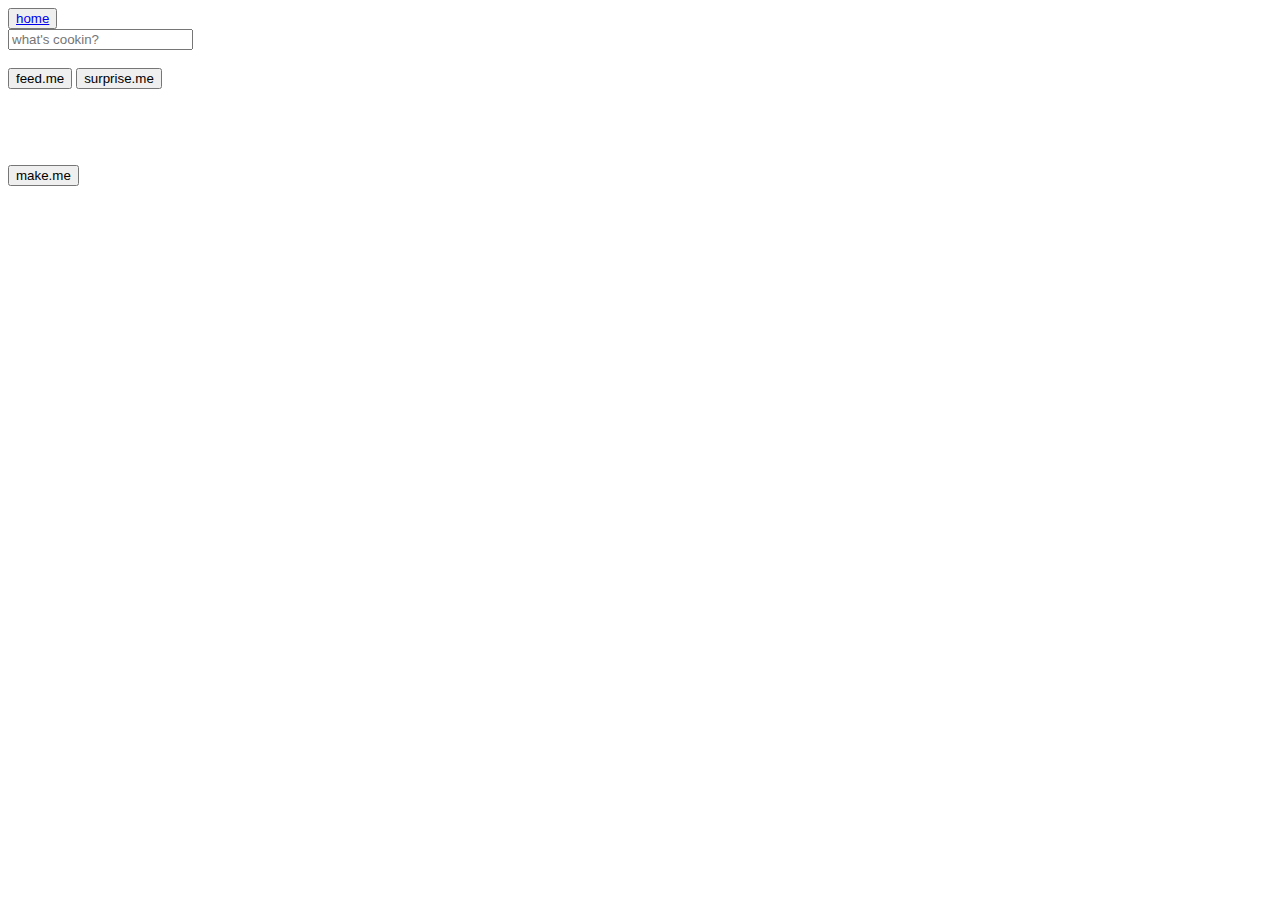
==== INDEX1.HTML @ 2d7c0460 "button tweaks, added home button, CSS tweaks, font import" ====
<!DOCTYPE html>
<html lang="en">
<head>
    <meta charset="UTF-8">
    <link rel="preconnect" href="https://fonts.googleapis.com">
    <link rel="preconnect" href="https://fonts.gstatic.com" crossorigin>
    <link href="https://fonts.googleapis.com/css2?family=Sansita:ital,wght@0,400;0,700;1,400;1,700&display=swap" rel="stylesheet">    
    <meta http-equiv="X-UA-Compatible" content="IE=edge">
    <meta name="viewport" content="width=device-width, initial-scale=1.0">
    <link rel="stylesheet" href="style.css">
    <title>Om nom nom nom</title>
</head>
<body>
    <button id="homeButton">
        <a href="INDEX.HTML">home</a>
    </button>
<!-- SEARCH CONTAINER - INPUT, FEED.ME & SURPRISE.ME BUTTONS -->
    <div id="feedMe">
        <form id="searchBar">
            <input 
                id="inputBar" 
                placeholder="what's cookin?"
                value="">
            <br><br>
            <input
                type="button"
                id="searchButton"
                value="feed.me"></input>
            <input
                type="button"
                id="surpriseButton"
                value="surprise.me"></input>
        </form>
    </div> <br>

<!-- RESULTS CONTAINER -  RECIPE NAME & INGREDIENTS LIST -->
<div id="recipe">
        <h3 id="recipeName"></h3>
     <br>
        <h4 id="ingredient1"></h4>
        <h4 id="ingredient2"></h4>
        <h4 id="ingredient3"></h4>
        <h4 id="ingredient4"></h4>
        <h4 id="ingredient5"></h4>
        <h4 id="ingredient6"></h4>
        <h4 id="ingredient7"></h4>
        <h4 id="ingredient8"></h4>
        <h4 id="ingredient9"></h4>
        <h4 id="ingredient10"></h4>
        <h4 id="ingredient11"></h4>
        <h4 id="ingredient12"></h4>
        <h4 id="ingredient13"></h4>
        <h4 id="ingredient14"></h4>
        <h4 id="ingredient15"></h4>
        <h4 id="ingredient16"></h4>
        <h4 id="ingredient17"></h4>
        <h4 id="ingredient18"></h4>
        <h4 id="ingredient19"></h4>
        <h4 id="ingredient20"></h4>

    </div>

    <input
    type="button"
    id="makeButton"
    value="make.me"></input>

    <script src="script.js"></script>
</body>
</html>


<!-- edit placeholder to italics? -->
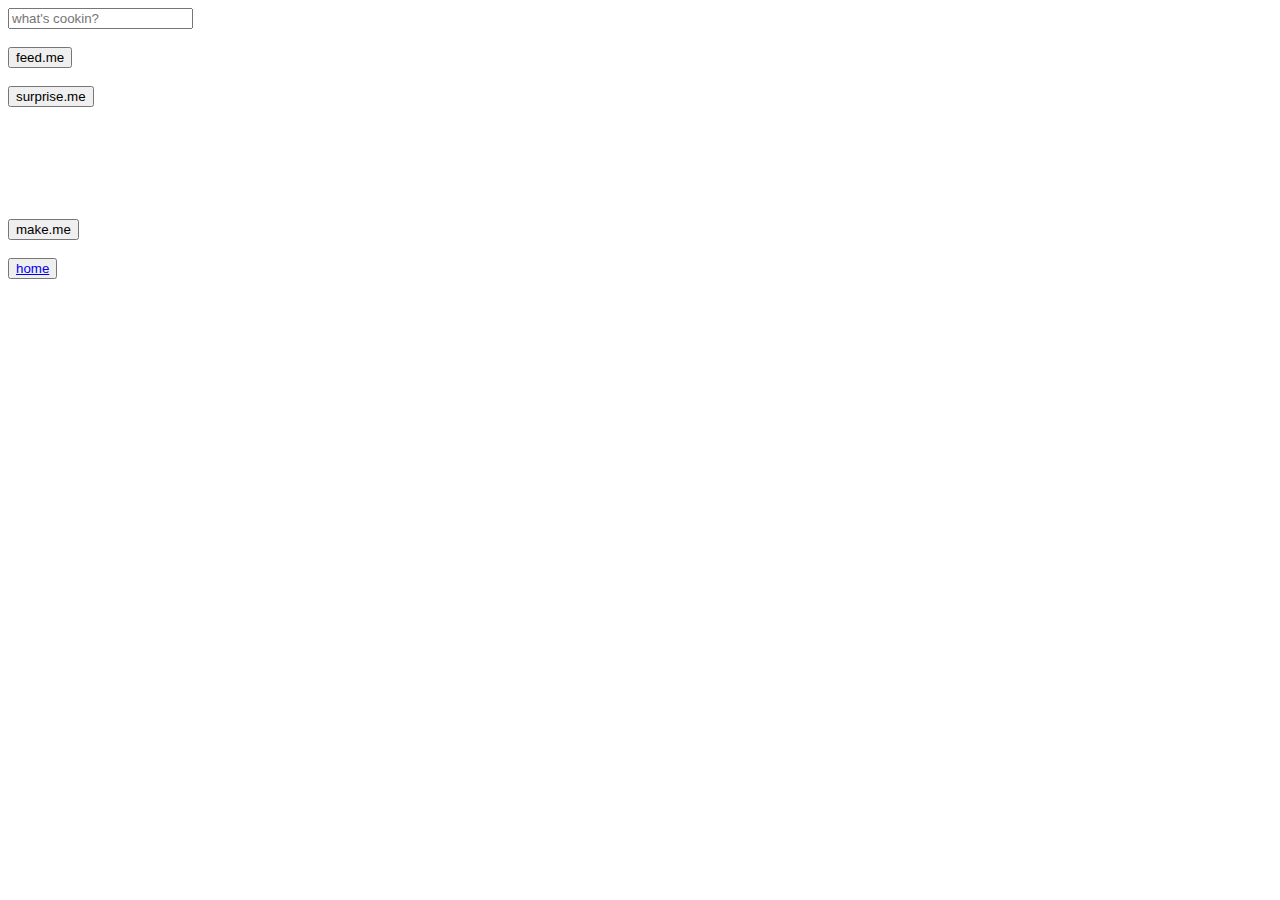
==== commit 18ad3d7c: "connected filter by main ingredient API, random result return, tweaks" ====
--- a/INDEX1.HTML
+++ b/INDEX1.HTML
@@ -11,27 +11,34 @@
     <title>Om nom nom nom</title>
 </head>
 <body>
-    <button id="homeButton">
-        <a href="INDEX.HTML">home</a>
-    </button>
+
 <!-- SEARCH CONTAINER - INPUT, FEED.ME & SURPRISE.ME BUTTONS -->
     <div id="feedMe">
         <form id="searchBar">
             <input 
                 id="inputBar" 
-                placeholder="what's cookin?"
-                value="">
-            <br><br>
+                placeholder="what's cookin?">
+            </input> <br><br>
             <input
-                type="button"
+                type="submit"
                 id="searchButton"
-                value="feed.me"></input>
+                value="feed.me">
+            </input> <br><br>
             <input
                 type="button"
                 id="surpriseButton"
-                value="surprise.me"></input>
+                value="surprise.me">
+            </input>
         </form>
-    </div> <br>
+
+        <!-- <video id="recipe_video" width="320" height="240" controls>
+            <source href="" type="video/mp4">
+            <source href="" type="video/ogg">
+            Your browser does not support the video tag.
+        </video> -->
+
+    </div> 
+    <br>
 
 <!-- RESULTS CONTAINER -  RECIPE NAME & INGREDIENTS LIST -->
 <div id="recipe">
@@ -56,14 +63,20 @@
         <h4 id="ingredient17"></h4>
         <h4 id="ingredient18"></h4>
         <h4 id="ingredient19"></h4>
-        <h4 id="ingredient20"></h4>
-
+        <h4 id="ingredient20"></h4> <br> <br>
     </div>
+    <!-- <div>
+        <h5 id="directions"></h5>
+    </div> -->
 
     <input
-    type="button"
-    id="makeButton"
-    value="make.me"></input>
+        type="button"
+        id="makeButton"
+        value="make.me">
+    </input><br><br>
+    <button id="homeButton">
+        <a href="INDEX.HTML">home</a>
+    </button>
 
     <script src="script.js"></script>
 </body>
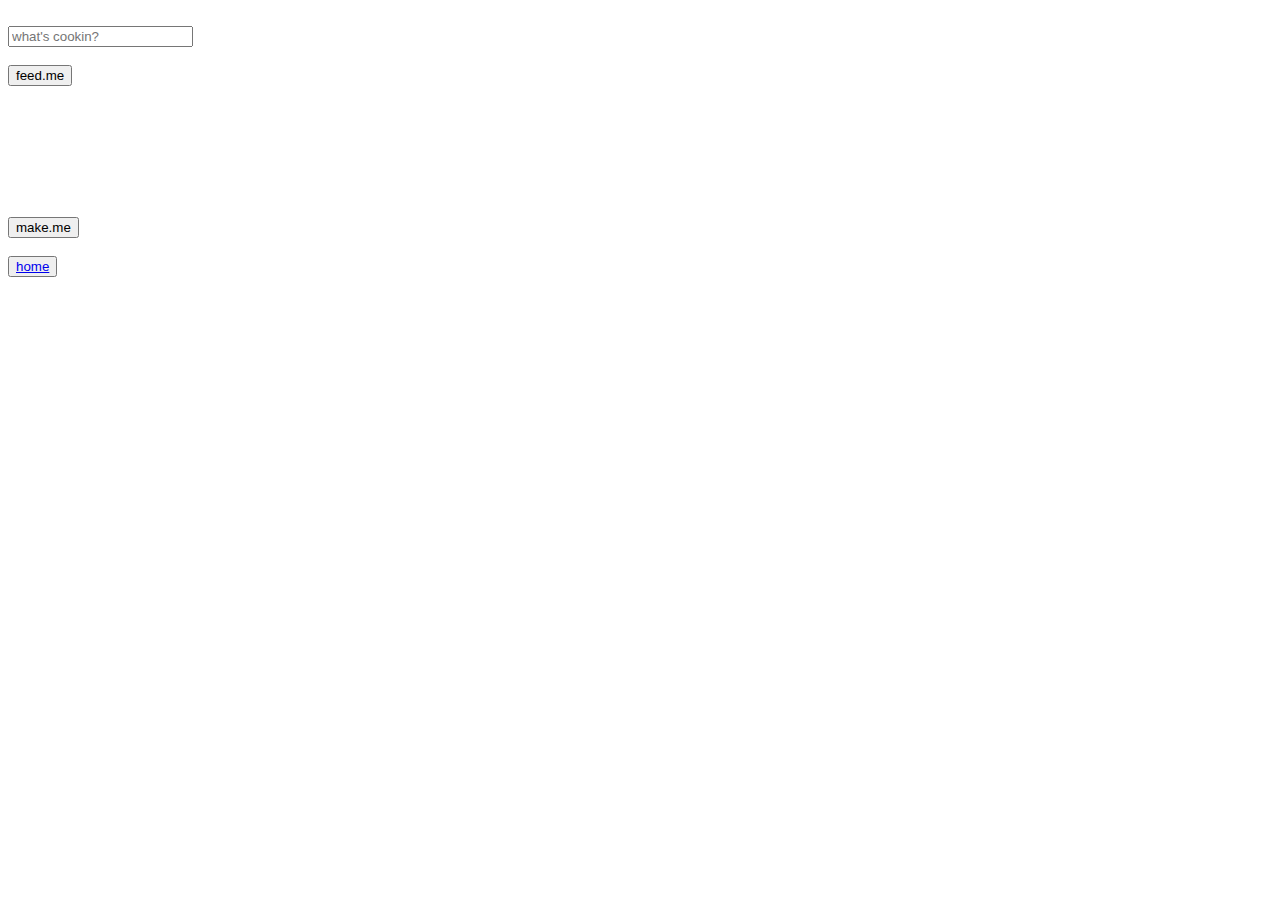
==== commit cb74f522: "removed surprise.me button-useless, CSS layout adjustments, opacity frustration" ====
--- a/INDEX1.HTML
+++ b/INDEX1.HTML
@@ -13,7 +13,7 @@
 <body>
 
 <!-- SEARCH CONTAINER - INPUT, FEED.ME & SURPRISE.ME BUTTONS -->
-    <div id="feedMe">
+    <div id="searchContainer"><br>
         <form id="searchBar">
             <input 
                 id="inputBar" 
@@ -23,27 +23,22 @@
                 type="submit"
                 id="searchButton"
                 value="feed.me">
-            </input> <br><br>
-            <input
+            </input> 
+            <!-- <input
                 type="button"
                 id="surpriseButton"
                 value="surprise.me">
-            </input>
+            </input> <br> <br> -->
         </form>
-
-        <!-- <video id="recipe_video" width="320" height="240" controls>
-            <source href="" type="video/mp4">
-            <source href="" type="video/ogg">
-            Your browser does not support the video tag.
-        </video> -->
-
-    </div> 
-    <br>
+        <div id="recipeNameContainer">
+            <h3 id="recipeName"></h3>
+        </div>
+    </div> <br>
 
 <!-- RESULTS CONTAINER -  RECIPE NAME & INGREDIENTS LIST -->
-<div id="recipe">
-        <h3 id="recipeName"></h3>
-     <br>
+<main id="recipeContainer">
+
+     <div id="ingredientsContainer"><br>
         <h4 id="ingredient1"></h4>
         <h4 id="ingredient2"></h4>
         <h4 id="ingredient3"></h4>
@@ -63,12 +58,15 @@
         <h4 id="ingredient17"></h4>
         <h4 id="ingredient18"></h4>
         <h4 id="ingredient19"></h4>
-        <h4 id="ingredient20"></h4> <br> <br>
-    </div>
-    <!-- <div>
+        <h4 id="ingredient20"></h4>
+     </div>
+     <div id="directionsContainer">
         <h5 id="directions"></h5>
-    </div> -->
-
+     </div>
+     <div id="imageContainer">
+     </div>
+</div> 
+</main> <br> <br> <br>
     <input
         type="button"
         id="makeButton"
@@ -83,4 +81,3 @@
 </html>
 
 
-<!-- edit placeholder to italics? -->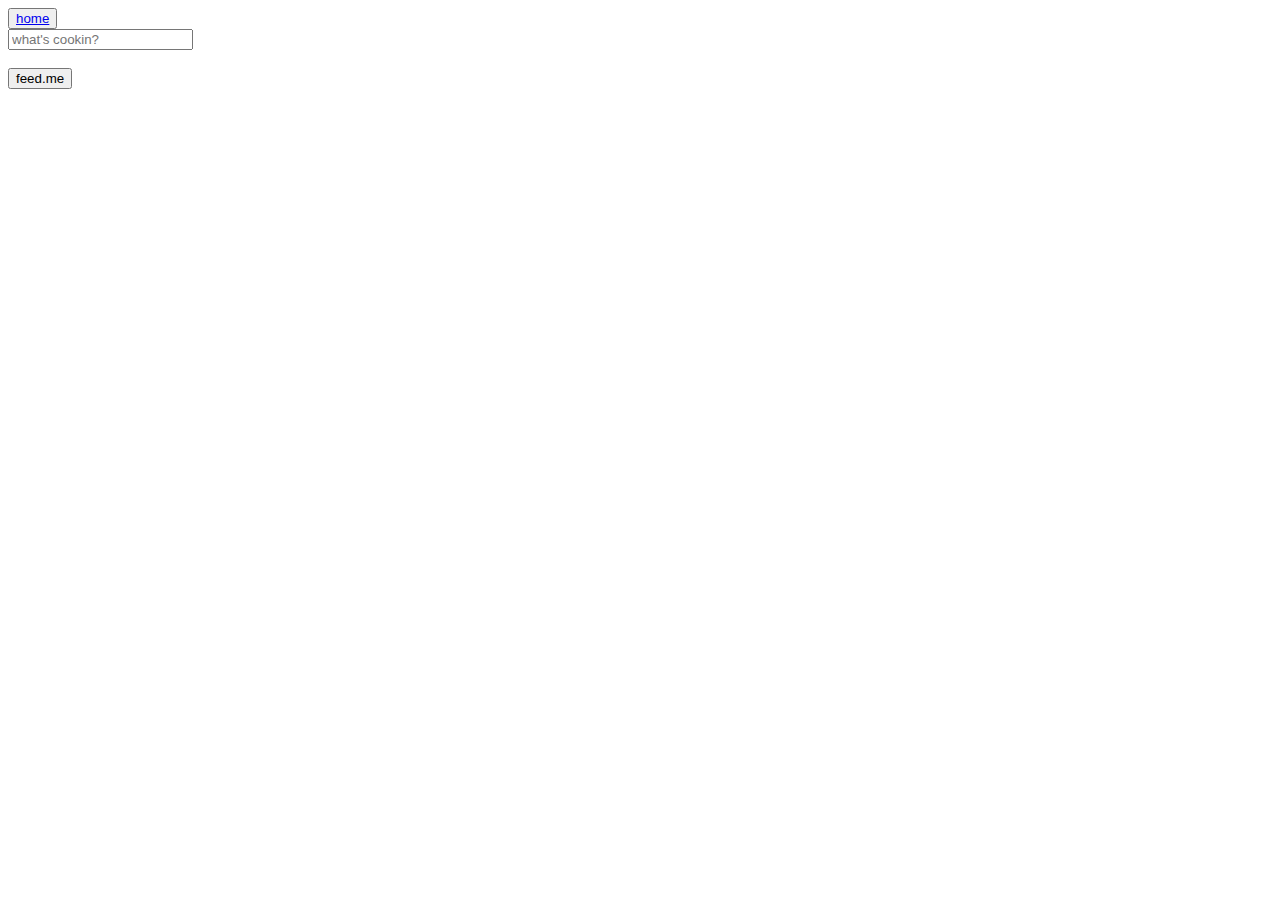
==== commit e1a0413b: "more CSS tweaks, flex tweaks, lowercase/uppercase, populate & adjust image" ====
--- a/INDEX1.HTML
+++ b/INDEX1.HTML
@@ -13,7 +13,10 @@
 <body>
 
 <!-- SEARCH CONTAINER - INPUT, FEED.ME & SURPRISE.ME BUTTONS -->
-    <div id="searchContainer"><br>
+    <div id="searchContainer">
+        <button id="homeButton">
+            <a href="INDEX.HTML">home</a>
+        </button> <br>
         <form id="searchBar">
             <input 
                 id="inputBar" 
@@ -24,20 +27,16 @@
                 id="searchButton"
                 value="feed.me">
             </input> 
-            <!-- <input
-                type="button"
-                id="surpriseButton"
-                value="surprise.me">
-            </input> <br> <br> -->
         </form>
-        <div id="recipeNameContainer">
-            <h3 id="recipeName"></h3>
-        </div>
     </div> <br>
 
+<div id="recipeNameContainer" style="display:none;">
+    <h3 id="recipeName"></h3>
+</div>
+
 <!-- RESULTS CONTAINER -  RECIPE NAME & INGREDIENTS LIST -->
-<main id="recipeContainer">
 
+<main id="recipeContainer" style="display:none;">
      <div id="ingredientsContainer"><br>
         <h4 id="ingredient1"></h4>
         <h4 id="ingredient2"></h4>
@@ -64,17 +63,15 @@
         <h5 id="directions"></h5>
      </div>
      <div id="imageContainer">
+        <img src="" id="recipeImage"
      </div>
 </div> 
-</main> <br> <br> <br>
+</main> <!-- <br> <br> <br>
     <input
         type="button"
         id="makeButton"
         value="make.me">
-    </input><br><br>
-    <button id="homeButton">
-        <a href="INDEX.HTML">home</a>
-    </button>
+    </input><br><br> -->
 
     <script src="script.js"></script>
 </body>
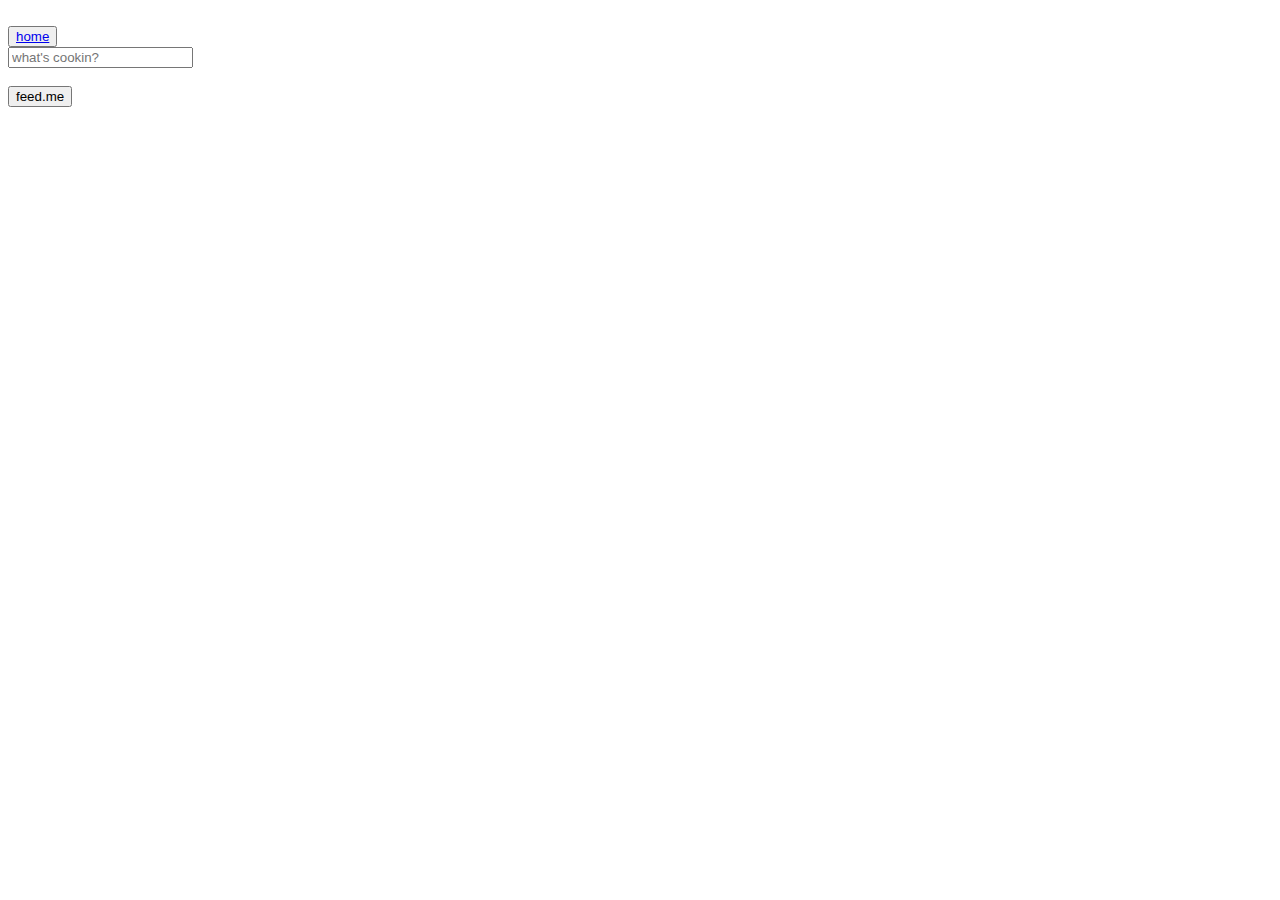
==== commit d470e0ee: "no result error message" ====
--- a/INDEX1.HTML
+++ b/INDEX1.HTML
@@ -12,11 +12,12 @@
 </head>
 <body>
 
-<!-- SEARCH CONTAINER - INPUT, FEED.ME & SURPRISE.ME BUTTONS -->
+    <br></nbr><button id="homeButton">
+        <a href="INDEX.HTML">home</a>
+    </button> <br>
+
+<!-- SEARCH CONTAINER - INPUT BAR & FEED.ME BUTTON -->
     <div id="searchContainer">
-        <button id="homeButton">
-            <a href="INDEX.HTML">home</a>
-        </button> <br>
         <form id="searchBar">
             <input 
                 id="inputBar" 
@@ -28,53 +29,46 @@
                 value="feed.me">
             </input> 
         </form>
-    </div> <br>
+    </div>
 
 <div id="recipeNameContainer" style="display:none;">
     <h3 id="recipeName"></h3>
 </div>
 
-<!-- RESULTS CONTAINER -  RECIPE NAME & INGREDIENTS LIST -->
+<!-- RESULTS CONTAINER -  RECIPE NAME, INGREDIENTS, DIRECTIONS & IMG -->
 
-<main id="recipeContainer" style="display:none;">
-     <div id="ingredientsContainer"><br>
-        <h4 id="ingredient1"></h4>
-        <h4 id="ingredient2"></h4>
-        <h4 id="ingredient3"></h4>
-        <h4 id="ingredient4"></h4>
-        <h4 id="ingredient5"></h4>
-        <h4 id="ingredient6"></h4>
-        <h4 id="ingredient7"></h4>
-        <h4 id="ingredient8"></h4>
-        <h4 id="ingredient9"></h4>
-        <h4 id="ingredient10"></h4>
-        <h4 id="ingredient11"></h4>
-        <h4 id="ingredient12"></h4>
-        <h4 id="ingredient13"></h4>
-        <h4 id="ingredient14"></h4>
-        <h4 id="ingredient15"></h4>
-        <h4 id="ingredient16"></h4>
-        <h4 id="ingredient17"></h4>
-        <h4 id="ingredient18"></h4>
-        <h4 id="ingredient19"></h4>
-        <h4 id="ingredient20"></h4>
-     </div>
-     <div id="directionsContainer">
-        <h5 id="directions"></h5>
-     </div>
-     <div id="imageContainer">
-        <img src="" id="recipeImage"
-     </div>
-</div> 
-</main> <!-- <br> <br> <br>
-    <input
-        type="button"
-        id="makeButton"
-        value="make.me">
-    </input><br><br> -->
-
+    <main id="recipeContainer" style="display:none;">
+        <div id="ingredientsContainer"><br><br>
+            <h4 id="ingredient1"></h4>
+            <h4 id="ingredient2"></h4>
+            <h4 id="ingredient3"></h4>
+            <h4 id="ingredient4"></h4>
+            <h4 id="ingredient5"></h4>
+            <h4 id="ingredient6"></h4>
+            <h4 id="ingredient7"></h4>
+            <h4 id="ingredient8"></h4>
+            <h4 id="ingredient9"></h4>
+            <h4 id="ingredient10"></h4>
+            <h4 id="ingredient11"></h4>
+            <h4 id="ingredient12"></h4>
+            <h4 id="ingredient13"></h4>
+            <h4 id="ingredient14"></h4>
+            <h4 id="ingredient15"></h4>
+            <h4 id="ingredient16"></h4>
+            <h4 id="ingredient17"></h4>
+            <h4 id="ingredient18"></h4>
+            <h4 id="ingredient19"></h4>
+            <h4 id="ingredient20"></h4>
+        </div>
+        <div id="directionsContainer"><br>
+            <h5 id="directions"></h5>
+        </div>
+        <div id="imageContainer">
+            <img src="" id="recipeImage"> <br> <br>
+        <!-- <button id="printButton">
+            <a href="PRINTABLE.HTML">print.me</a> -->
+        </div> 
+    </main> <br> <br> <br>
     <script src="script.js"></script>
 </body>
 </html>
-
-
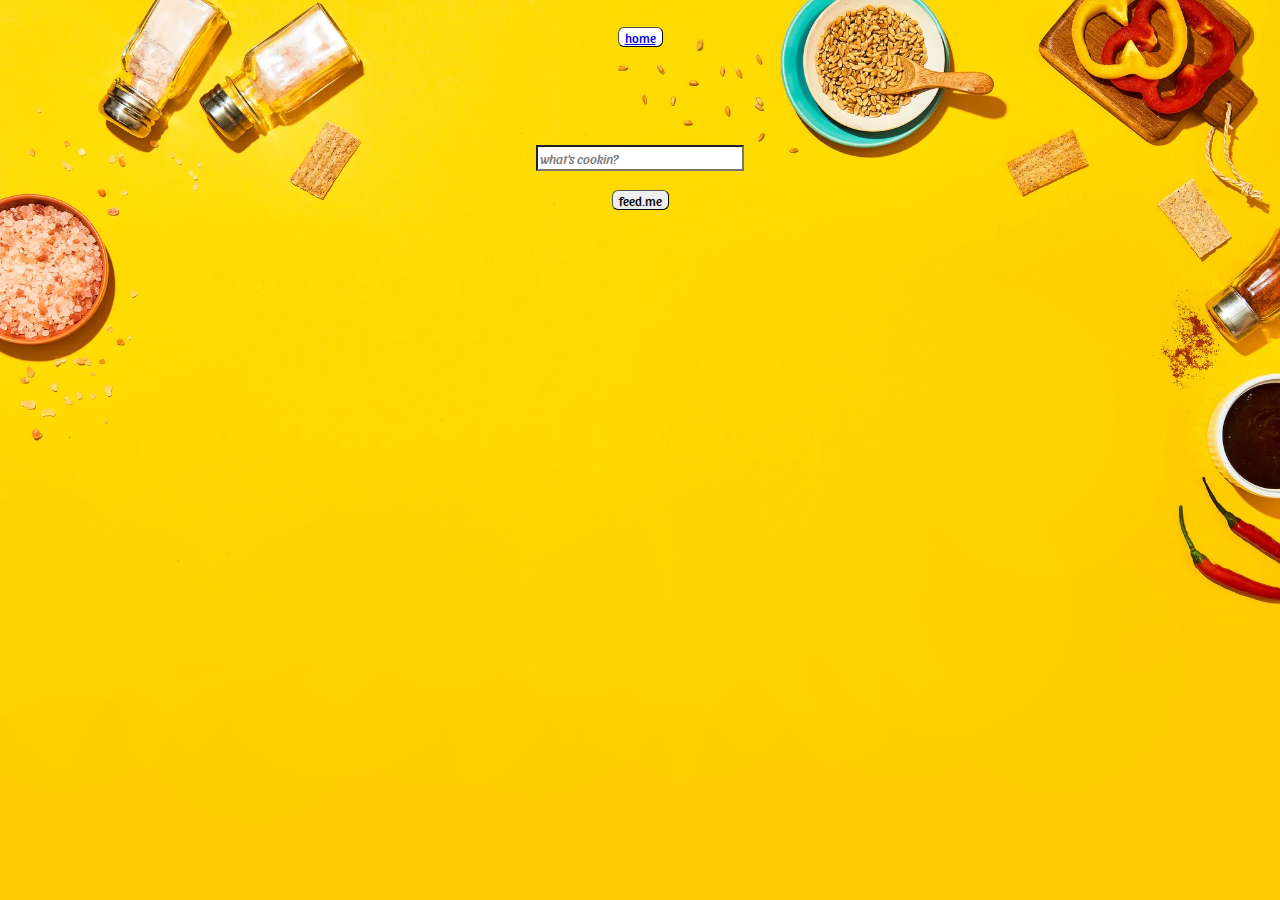
==== commit d7792c39: "printer friendly version" ====
--- a/INDEX1.HTML
+++ b/INDEX1.HTML
@@ -7,7 +7,8 @@
     <link href="https://fonts.googleapis.com/css2?family=Sansita:ital,wght@0,400;0,700;1,400;1,700&display=swap" rel="stylesheet">    
     <meta http-equiv="X-UA-Compatible" content="IE=edge">
     <meta name="viewport" content="width=device-width, initial-scale=1.0">
-    <link rel="stylesheet" href="style.css">
+    <link rel="stylesheet" type="text/css" href="STYLE.CSS">
+    <link rel="stylesheet" type="text/css" href="print.css" media="print">  <!-- https://www.w3schools.com/tags/att_link_media.asp -->
     <title>Om nom nom nom</title>
 </head>
 <body>
@@ -31,8 +32,14 @@
         </form>
     </div>
 
-<div id="recipeNameContainer" style="display:none;">
+<!-- <div id="recipeNameContainer" style="display:none;"> -->
+<div id="recipeNameContainer"></div>
     <h3 id="recipeName"></h3>
+</div>
+
+<div id="noResultsContainer" style="display:none;">
+    <h3 id="noResultsError">Sorry friend! We are fresh out of recipes with that ingredient. <br> <br>
+                            Try again!</h3>
 </div>
 
 <!-- RESULTS CONTAINER -  RECIPE NAME, INGREDIENTS, DIRECTIONS & IMG -->
--- a/STYLE.CSS
+++ b/STYLE.CSS
@@ -0,0 +1,139 @@
+body{
+    background-image: url("./assets/EDITEDBCKGRND.png");
+    background-color: #ffcd01;
+    background-size:cover;
+    background-repeat: no-repeat;
+    font-family: 'Sansita', sans-serif;
+    text-align: center;
+    color: black;
+}
+
+/*********** HOME PAGE *************/
+
+/* CONCEPT CONTAINER */
+#conceptContainer {
+    margin-top: 380px;
+    margin: center;
+}
+/* CONCEPT BLURB */
+h1{
+    font-size: 38px;
+}
+/* CONCEPT PARENTHESIS */
+h2{
+    font-style: italic;
+    font-size: medium;    
+}
+
+
+/*********** RECIPE PAGE *************/
+
+/* SEARCH CONTAINER - INPUT BAR & FEED.ME BUTTON */
+#searchContainer{
+    display: flex;
+    flex-direction: column;
+    justify-content: center;
+    align-items: center;
+    margin:0 auto;
+    margin-top: 80px;
+    height: 100px;
+}
+/* PLACEHOLDER EDITS  */ /* https://www.codeinwp.com/snippets/change-placeholder-styles-html-inputs-with-css/ */
+::placeholder {
+    font-style: italic;
+}
+
+
+/* RECIPE CONTAINER */
+
+#recipeContainer{
+    display: flex;
+    flex-direction: row;
+    flex-wrap: wrap;
+    align-items: center;
+    justify-content: center;
+    font-size: 50px;
+    /* background-color: rgba(255, 255, 255, 0.4); */
+}
+
+#recipeNameContainer{
+    margin:0 auto;
+    display: flex;
+    flex-direction: row;
+    flex-wrap: wrap;
+    justify-content: center;
+    max-width: 1240px;
+    min-width: 820;
+    /* background-color: rgba(255, 255, 255, 0.4); */
+}
+/* RECIPE NAME */
+h3{
+    font-size: 40px;
+    text-decoration: underline;
+}
+
+#noResultsError{
+    font-size:x-large;
+    text-decoration: none;
+}
+
+/* RECIPE CARD ELEMENTS */
+#imageContainer{
+    background-color: rgba(255, 255, 255, 0.4);
+    width:620px;
+    height:600px;
+    /* justify-content:space-between; */
+    /* align-items: center; */
+}
+#ingredientsContainer{
+    width:200px;
+    height:600px;
+    text-align: center;
+    background-color: rgba(255, 255, 255, 0.4);
+    font-size: medium;
+    padding-left: 2px;
+}
+#directionsContainer{
+    background-color: rgba(255, 255, 255, 0.4);
+    width:400px;
+    height:600px;
+    font-size: medium;
+    font-style: italic;
+    padding-left: 10px;
+    padding-right:10px;
+    overflow:scroll; /* https://developer.mozilla.org/en-US/docs/Learn/CSS/Building_blocks/Overflowing_content */
+}
+/* IMAGE */
+img{ 
+    max-width: 540px;
+    max-height: 530px;
+    margin-top: 35px;
+}
+
+/* INGREDIENTS */
+h4{
+    margin: 1px;
+}
+
+button {
+    margin: center;
+    border-radius: 6px;
+    border-width: 1px;
+    font-family: 'Sansita', sans-serif;
+    background-color: white;
+}
+
+/* ROUNDING INPUT BUTTONS */
+input{
+    border-radius: 6px;
+    border-width: 1px;
+    font-family: 'Sansita', sans-serif;
+}
+
+/* ISOLATING INPUT BAR */
+#inputBar{
+    border-radius: 0px;
+    border-width: 2px;
+    width:200px;
+    height: 20px;
+}